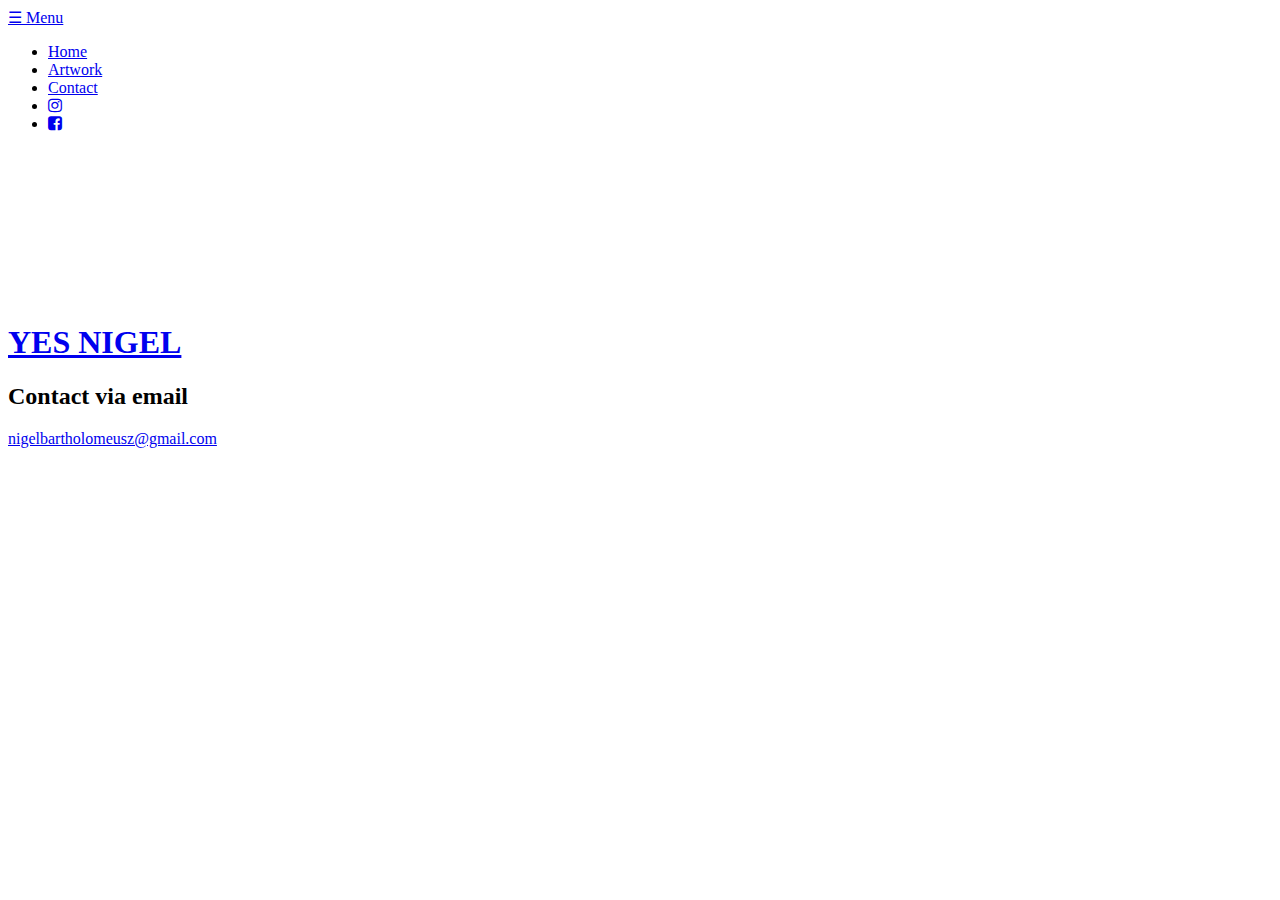
==== contact.html @ bba3d1ce "Create contact.html" ====
<!DOCTYPE html>
<html lang="en">
	<head>
		<meta charset="UTF-8" />
		<meta name="viewport" content="width=device-width, initial-scale=1.0" />
		<link
			rel="stylesheet"
			href="https://maxcdn.bootstrapcdn.com/font-awesome/4.3.0/css/font-awesome.min.css"
		/>

		<link href="styles.css" rel="stylesheet type="text/css">
		<title>Yes Nigel Designs</title>
	</head>
	<body>
		<div class="wrapper">
			<nav class="navbar flex-nav">
				<a href="#" class="toggleNav">☰ Menu</a>
				<ul>
					<li><a href="index.html">Home</a></li>
					<li><a href="artwork.html">Artwork</a></li>
					<li><a href="contact.html">Contact</a></li>
					<li class="social">
						<a href="https://www.instagram.com/yesnigel/?hl=en"
							><i class="fa fa-instagram"></i
						></a>
					</li>
					<li class="social">
						<a href="https://www.facebook.com/Yesnigel-104790367682296/"
							><i class="fa fa-facebook-square"></i
						></a>
					</li>
				</ul>
			</nav>
			<div class="hero">
				<div class="video-container">
					<div class="filter"></div>

					<video
						autoplay
						loop
						muted
						playsinline
						src="videos/BlueJellyFish.mp4"
						class="fillWidth"
					></video>
					<!-- Optional: some overlay text to describe the video -->
					<div class="content contactLink">
						<h1><a href="index.html">YES NIGEL</a></h1>

						<h2>Contact via email</h2>
						<a href="mailto:nigelbartholomeusz@gmail.com"
							>nigelbartholomeusz@gmail.com</a
						>
					</div>
				</div>
			</div>
		</div>
		<!-- jQuery first, then Popper.js, then Bootstrap JS -->
		<script
			src="https://code.jquery.com/jquery-3.5.1.slim.min.js"
			integrity="sha384-DfXdz2htPH0lsSSs5nCTpuj/zy4C+OGpamoFVy38MVBnE+IbbVYUew+OrCXaRkfj"
			crossorigin="anonymous"
		></script>
		<script src="https://ajax.googleapis.com/ajax/libs/jquery/1.11.2/jquery.min.js"></script>
		<!-- Optional JavaScript -->
		<script src="script.js"></script>
	</body>
</html>
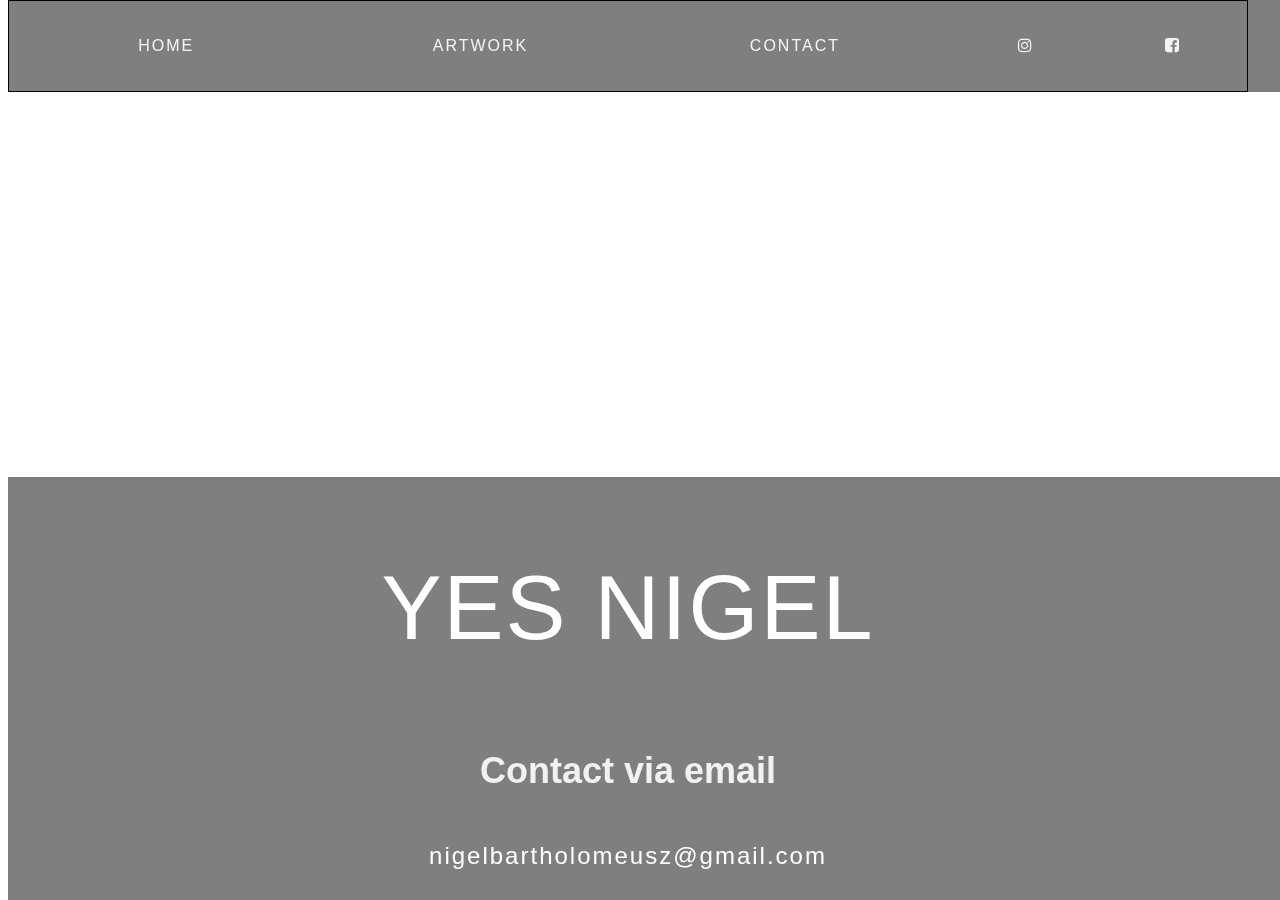
==== commit b202256e: "Update contact.html" ====
--- a/contact.html
+++ b/contact.html
@@ -40,7 +40,7 @@
 						loop
 						muted
 						playsinline
-						src="videos/BlueJellyFish.mp4"
+						src="Videos/BlueJellyFish.mp4"
 						class="fillWidth"
 					></video>
 					<!-- Optional: some overlay text to describe the video -->
--- a/styles.css
+++ b/styles.css
@@ -0,0 +1,431 @@
+/* Some CSS Setup - nothing to do with flexbox */
+html {
+	box-sizing: border-box;
+}
+
+*,
+*:before,
+*:after {
+	box-sizing: inherit;
+}
+/* Add some content at the bottom of the video/page */
+.navbar {
+	z-index: 1;
+	display: flex;
+	position: fixed;
+	top: 0;
+	background: rgba(0, 0, 0, 0.5);
+	color: #f1f1f1;
+	width: 100%;
+	padding-right: 40px;
+}
+.navbar ul {
+	display: flex;
+	list-style: none;
+	width: 100%;
+	justify-content: center;
+}
+
+.navbar ul li {
+	margin: 0 1rem;
+	padding: 1rem;
+}
+
+.navbar ul li a {
+	text-decoration: none;
+	text-transform: uppercase;
+	color: #f4f4f4;
+	font-family: Arial, Helvetica, sans-serif;
+}
+
+.navbar ul li a:hover {
+	color: orange;
+}
+a {
+	color: white;
+	font-weight: 100;
+	letter-spacing: 2px;
+	text-decoration: none;
+	padding: 20px 5px;
+	display: inline-block;
+	width: 100%;
+	text-align: center;
+	transition: all 0.5s;
+}
+
+.toggleNav {
+	display: none;
+}
+/* Style the video: 100% width and height to cover the entire window */
+#myVideo {
+	position: fixed;
+	right: 0;
+	bottom: 0;
+	min-width: 100%;
+	min-height: 100%;
+}
+
+/* Add some content at the bottom of the video/page */
+.content {
+	position: fixed;
+	bottom: 0;
+	background: rgba(0, 0, 0, 0.5);
+	color: #f1f1f1;
+	width: 100%;
+	padding-right: 40px;
+}
+
+h1 {
+	font-family: Arial, Helvetica, sans-serif;
+	text-align: center;
+	font-size: 10vh;
+}
+h2 {
+	font-family: Arial, Helvetica, sans-serif;
+	text-align: center;
+	font-size: 4vh;
+}
+section {
+	display: flex;
+	flex-direction: column;
+	align-items: center;
+	justify-content: center;
+	text-align: center;
+	width: 100%;
+	height: 100vh;
+
+	/* Scroll Snap */
+	scroll-snap-align: center;
+}
+
+section h2 {
+	font-size: 20vh;
+}
+.artwork h2 {
+	font-size: 0px;
+}
+section#art1 {
+	background: url("images/Abstract-Art-Converging-Rivers.jpg");
+
+	/* Set a specific height */
+	min-height: 500px;
+	/* Create the parallax scrolling effect */
+	background-attachment: fixed;
+	background-position: center;
+	background-repeat: no-repeat;
+	background-size: contain;
+}
+
+section#art2 {
+	background: url("images/Absract Art - Angry Sea.jpg");
+	/* Set a specific height */
+	min-height: 500px;
+	/* Create the parallax scrolling effect */
+	background-attachment: fixed;
+	background-position: center;
+	background-repeat: no-repeat;
+	background-size: contain;
+}
+section#art3 {
+	background: url("images/Abstract Art - Beat ying and yang old.jpg");
+
+	/* Set a specific height */
+	min-height: 500px;
+	/* Create the parallax scrolling effect */
+	background-attachment: fixed;
+	background-position: center;
+	background-repeat: no-repeat;
+	background-size: contain;
+}
+section#art4 {
+	background: url("images/Abstract Art - Comparmentalisation.jpg");
+
+	/* Set a specific height */
+	min-height: 500px;
+	/* Create the parallax scrolling effect */
+	background-attachment: fixed;
+	background-position: center;
+	background-repeat: no-repeat;
+	background-size: contain;
+}
+section#art5 {
+	background: url("images/Absract Art - Oases.jpg");
+
+	/* Set a specific height */
+	min-height: 500px;
+	/* Create the parallax scrolling effect */
+	background-attachment: fixed;
+	background-position: center;
+	background-repeat: no-repeat;
+	background-size: contain;
+}
+section#art6 {
+	background: url("images/Abstract Art - Bug.jpg");
+
+	/* Set a specific height */
+	min-height: 500px;
+	/* Create the parallax scrolling effect */
+	background-attachment: fixed;
+	background-position: center;
+	background-repeat: no-repeat;
+	background-size: contain;
+}
+section#art7 {
+	background: url("images/Abstract Art - Milky way.jpg");
+
+	/* Set a specific height */
+	min-height: 500px;
+	/* Create the parallax scrolling effect */
+	background-attachment: fixed;
+	background-position: center;
+	background-repeat: no-repeat;
+	background-size: contain;
+}
+section#art8 {
+	background: url("images/Abstract Art - Window to the soul.jpg");
+
+	/* Set a specific height */
+	min-height: 500px;
+	/* Create the parallax scrolling effect */
+	background-attachment: fixed;
+	background-position: center;
+	background-repeat: no-repeat;
+	background-size: contain;
+}
+
+section#art9 {
+	background: url("images/Abstract Art - Music and Money.jpg");
+
+	/* Set a specific height */
+	min-height: 500px;
+	/* Create the parallax scrolling effect */
+	background-attachment: fixed;
+	background-position: center;
+	background-repeat: no-repeat;
+	background-size: contain;
+}
+section#art10 {
+	background: url("images/Absract Art - Bush Fire.jpg");
+
+	/* Set a specific height */
+	min-height: 500px;
+	/* Create the parallax scrolling effect */
+	background-attachment: fixed;
+	background-position: center;
+	background-repeat: no-repeat;
+	background-size: contain;
+}
+section#art11 {
+	background: url("images/Abstract art - Temple.jpg");
+
+	/* Set a specific height */
+	min-height: 500px;
+	/* Create the parallax scrolling effect */
+	background-attachment: fixed;
+	background-position: center;
+	background-repeat: no-repeat;
+	background-size: contain;
+}
+section#art12 {
+	background: url("images/Absract Art - Windmills of your mind.jpg");
+
+	/* Set a specific height */
+	min-height: 500px;
+	/* Create the parallax scrolling effect */
+	background-attachment: fixed;
+	background-position: center;
+	background-repeat: no-repeat;
+	background-size: contain;
+}
+section#art13 {
+	background: url("images/Absract Art - Light at the end of the tunnel.jpg");
+
+	/* Set a specific height */
+	min-height: 500px;
+	/* Create the parallax scrolling effect */
+	background-attachment: fixed;
+	background-position: center;
+	background-repeat: no-repeat;
+	background-size: contain;
+}
+section#art14 {
+	background: url("images/Abstract Art - Mist.jpg");
+
+	/* Set a specific height */
+	min-height: 500px;
+	/* Create the parallax scrolling effect */
+	background-attachment: fixed;
+	background-position: center;
+	background-repeat: no-repeat;
+	background-size: contain;
+}
+section#art15 {
+	background: url("images/Abstract Art - Social Media.jpg");
+
+	/* Set a specific height */
+	min-height: 500px;
+	/* Create the parallax scrolling effect */
+	background-attachment: fixed;
+	background-position: center;
+	background-repeat: no-repeat;
+	background-size: contain;
+}
+section#art16 {
+	background: url("images/Absract Art - Blue Koala.jpg");
+
+	/* Set a specific height */
+	min-height: 500px;
+	/* Create the parallax scrolling effect */
+	background-attachment: fixed;
+	background-position: center;
+	background-repeat: no-repeat;
+	background-size: contain;
+}
+section#art17 {
+	background: url("images/Abstract Art - Avocadi.jpg");
+
+	/* Set a specific height */
+	min-height: 500px;
+	/* Create the parallax scrolling effect */
+	background-attachment: fixed;
+	background-position: center;
+	background-repeat: no-repeat;
+	background-size: contain;
+}
+
+.headingOn h2 {
+	color: white;
+	background-color: rgba(0, 0, 0, 0.5);
+
+	font-size: 3rem;
+}
+.contactLink h1 a {
+	font-family: Arial, Helvetica, sans-serif;
+	text-align: center;
+	font-size: 10vh;
+	text-decoration: none;
+}
+.contactLink a {
+	display: flex;
+	font-size: 24px;
+	font-family: Arial, Helvetica, sans-serif;
+	flex-direction: row;
+	align-items: center;
+	justify-content: center;
+	text-align: center;
+	padding-bottom: 30px;
+
+	color: white;
+	text-decoration: none;
+}
+.contactLink a:hover {
+	color: orange;
+}
+/* Flex Container */
+.flex-nav ul {
+	border: 1px solid black;
+	list-style: none;
+	margin: 0;
+	padding: 0;
+	display: flex;
+}
+/* Flex Item */
+.flex-nav li {
+	flex: 3;
+}
+
+.flex-nav .social {
+	flex: 1;
+}
+
+/* Nav changes when scaled down to 600px */
+@media all and (max-width: 600px) {
+	.flex-nav ul {
+		flex-wrap: wrap;
+	}
+
+	.flex-nav li {
+		flex: 1 1 15%;
+	}
+
+	.flex-nav .social {
+		flex: 1 1 30%;
+	}
+	h1 {
+		font-family: Arial, Helvetica, sans-serif;
+		text-align: center;
+		font-size: 5vh;
+	}
+	h2 {
+		font-family: Arial, Helvetica, sans-serif;
+		text-align: center;
+		font-size: 3vh;
+	}
+	.headingOn h2 {
+		color: white;
+		background-color: rgba(0, 0, 0, 0.5);
+
+		font-size: 2rem;
+	}
+}
+
+/* Order changes when scaled down to 500px */
+
+@media all and (max-width: 500px) {
+	.flex-nav li {
+		flex-basis: 100%;
+	}
+
+	/* Turn on flexbox */
+	/* .wrapper {
+		display: flex;
+		flex-direction: row;
+	} */
+
+	/* Reorder items */
+	.wrapper > * {
+		order: 999;
+	}
+
+	/* Nav */
+	.flex-nav {
+		order: 1;
+	}
+
+	.toggleNav {
+		display: block;
+	}
+
+	.flex-nav ul {
+		display: none;
+	}
+	.flex-nav ul.open {
+		display: flex;
+	}
+	h1 {
+		font-family: Arial, Helvetica, sans-serif;
+		text-align: center;
+		font-size: 5vh;
+	}
+	h2 {
+		font-family: Arial, Helvetica, sans-serif;
+		text-align: center;
+		font-size: 3vh;
+	}
+	.headingOn h2 {
+		color: white;
+		background-color: rgba(0, 0, 0, 0.5);
+
+		font-size: 2rem;
+	}
+
+	/* Header */
+	/* .hero {
+		order: 2;
+	} */
+
+	/* Details */
+	/* .artwork {
+		order: 3;
+	} */
+}
